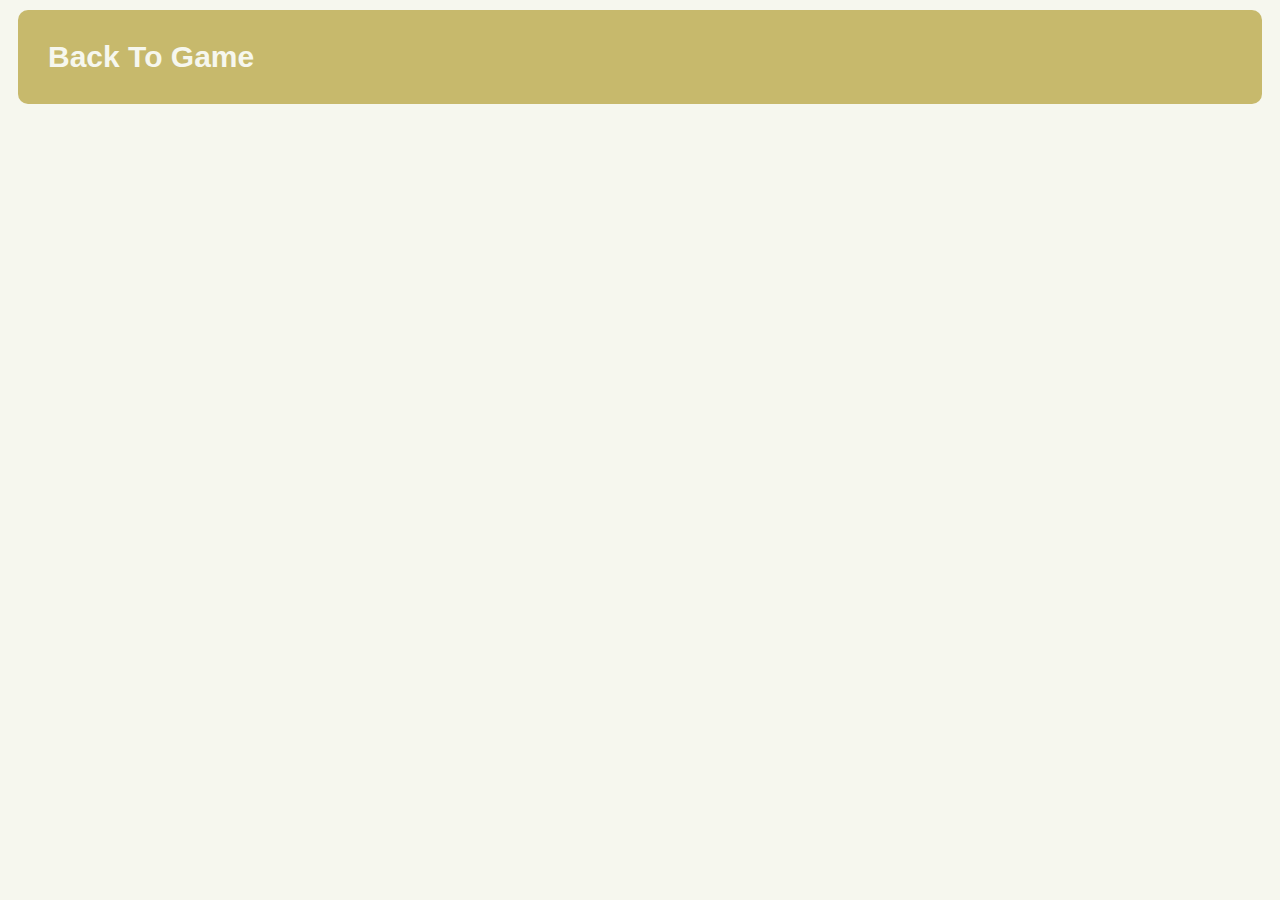
==== highscores.html @ bf489a19 "initial files + initial code" ====
<!DOCTYPE html>
<html lang="en">
<head>
    <meta charset="UTF-8">
    <meta name="viewport" content="width=device-width, initial-scale=1.0">
    <title>Highscores</title>
    <link rel="stylesheet" href="./assets/css/style.css">
</head>
<body>
    <header>
        <a href="./index.html">Back To Game</a>
        <p id="Timer"></p>
    </header>




    <script
    src="https://code.jquery.com/jquery-3.7.1.min.js"
    integrity="sha256-/JqT3SQfawRcv/BIHPThkBvs0OEvtFFmqPF/lYI/Cxo="
    crossorigin="anonymous"></script>

    <script src="./assets/js/script.js"></script>
</body>
</html>
---- assets/css/style.css ----
/*colors*/

:root{
    --light: #f6f7ee;
    --dark: #664232;
    --accent: #c7b96c;
    --accent2: #91dabb;
}

.none{
    display: none !important;
}

/*Header*/
header{
    display: flex;
    justify-content: space-between;
    background-color: var(--accent);
    padding: 30px;
    margin: 10px;
    border-radius: 10px;
}

header a{
    text-decoration: none;
    color: var(--light);
    font-weight: bold;
    font-family: sans-serif;
    font-size: 30px;
}

header a:hover{
    text-shadow: 1px 2px 2px var(--dark);
}

/* Body */
body{
    Background-color: var(--light);
}
/* 
Start menu */
.start{
    display: flex;
    align-items: center;
    flex-direction: column;
    background-color: var(--accent);
    padding: 30px;
    margin: 30px;
    border-radius: 10px; 
    color: var(--light);
    font-family: sans-serif;
}

.start p{
    padding-bottom: 30px;
}

button{
    background-color: var(--light);
    border: none;
    padding: 15px 30px;
    font-family: sans-serif;
    font-weight: bold;
    color: var(--dark);
    border-radius: 10px;
    font-size: 16px;
}

button:hover{
    box-shadow: 2px 3px 3px var(--dark);
}

/*Question Card*/
.card{
    display: flex;
    flex-direction: column;
    background-color: var(--accent);
    padding: 30px;
    margin: 30px;
    border-radius: 10px;
}

#question-title{
    color: var(--light);
}

.answer{
    margin: 10px;
}

/* Highscores */
.highscores{
    background-color: var(--accent);
    padding: 30px;
    margin: 30px;
    border-radius: 10px;
}

.highscores div{
    display: flex;
    Justify-content: space-evenly;
}
h2{
    text-decoration: none;
    color: var(--light);
    font-weight: bold;
    font-family: sans-serif;
    font-size: 30px;
}

input{
    width: 400px;
    padding: 10px;
    border-color: var(--dark);
    border: none;
    border-radius: 10px;
    background-color: var(--light);
}

section div button{
    width: 400px;
}
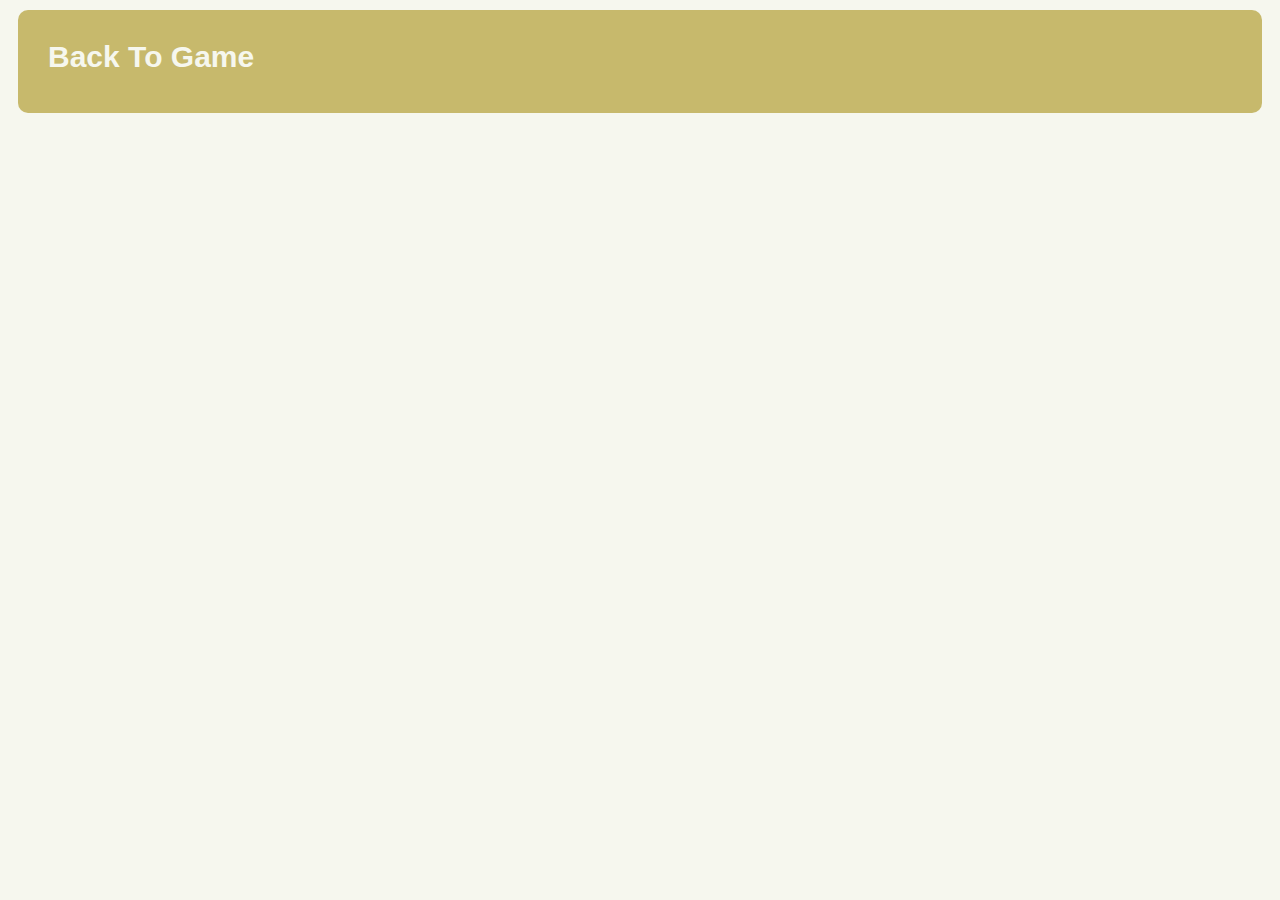
==== commit a8b294cd: "Fixing highscores, fixing localstorage, fixing correct/incorrect" ====
--- a/highscores.html
+++ b/highscores.html
@@ -12,6 +12,10 @@
         <p id="Timer"></p>
     </header>
 
+    <main>
+
+    </main>
+
 
 
 
@@ -20,6 +24,6 @@
     integrity="sha256-/JqT3SQfawRcv/BIHPThkBvs0OEvtFFmqPF/lYI/Cxo="
     crossorigin="anonymous"></script>
 
-    <script src="./assets/js/script.js"></script>
+    <script src="./assets/js/highscores.js"></script>
 </body>
 </html>--- a/assets/css/style.css
+++ b/assets/css/style.css
@@ -15,13 +15,14 @@
 header{
     display: flex;
     justify-content: space-between;
+    align-items: baseline;
     background-color: var(--accent);
     padding: 30px;
     margin: 10px;
     border-radius: 10px;
 }
 
-header a{
+a{
     text-decoration: none;
     color: var(--light);
     font-weight: bold;
@@ -29,8 +30,16 @@
     font-size: 30px;
 }
 
-header a:hover{
+a:hover{
     text-shadow: 1px 2px 2px var(--dark);
+}
+
+#timer{
+    text-decoration: none;
+    color: var(--light);
+    font-weight: bold;
+    font-family: sans-serif;
+    font-size: 20px;
 }
 
 /* Body */
@@ -43,7 +52,7 @@
     display: flex;
     align-items: center;
     flex-direction: column;
-    background-color: var(--accent);
+    background-image: linear-gradient(45deg, var(--accent), var(--dark));
     padding: 30px;
     margin: 30px;
     border-radius: 10px; 
@@ -100,12 +109,23 @@
     display: flex;
     Justify-content: space-evenly;
 }
+
 h2{
     text-decoration: none;
     color: var(--light);
     font-weight: bold;
     font-family: sans-serif;
     font-size: 30px;
+}
+
+h3{
+    text-decoration: none;
+    color: var(--light);
+    font-weight: bold;
+    font-family: sans-serif;
+    font-size: 25px;
+    margin-bottom: 40px;
+    display: flex;
 }
 
 input{
@@ -115,8 +135,48 @@
     border: none;
     border-radius: 10px;
     background-color: var(--light);
+    margin-right: 10px;
 }
 
 section div button{
     width: 400px;
+}
+
+h3 a {
+    font-size: 25px;
+    align-items: center;
+}
+
+#answer-announcer {
+    text-decoration: none;
+    color: var(--light);
+    font-weight: bold;
+    font-family: sans-serif;
+    font-size: 25px;
+    display: flex;
+}
+
+/* highscores html file */
+
+.highscore-card{
+    display: flex;
+    justify-content: space-between;
+    background-image: linear-gradient(45deg, var(--accent), var(--dark));
+    padding: 30px;
+    margin: 30px;
+    border-radius: 10px;
+    
+}
+
+
+.highscore-card p{
+    font-family: sans-serif;
+    color: var(--accent2);
+    font-size: 20px;
+    background-color: var(--light);
+    padding: 10px 40px;
+    border-radius: 10px;
+    font-weight: bolder;
+    border: solid 5px var(--dark);
+    
 }